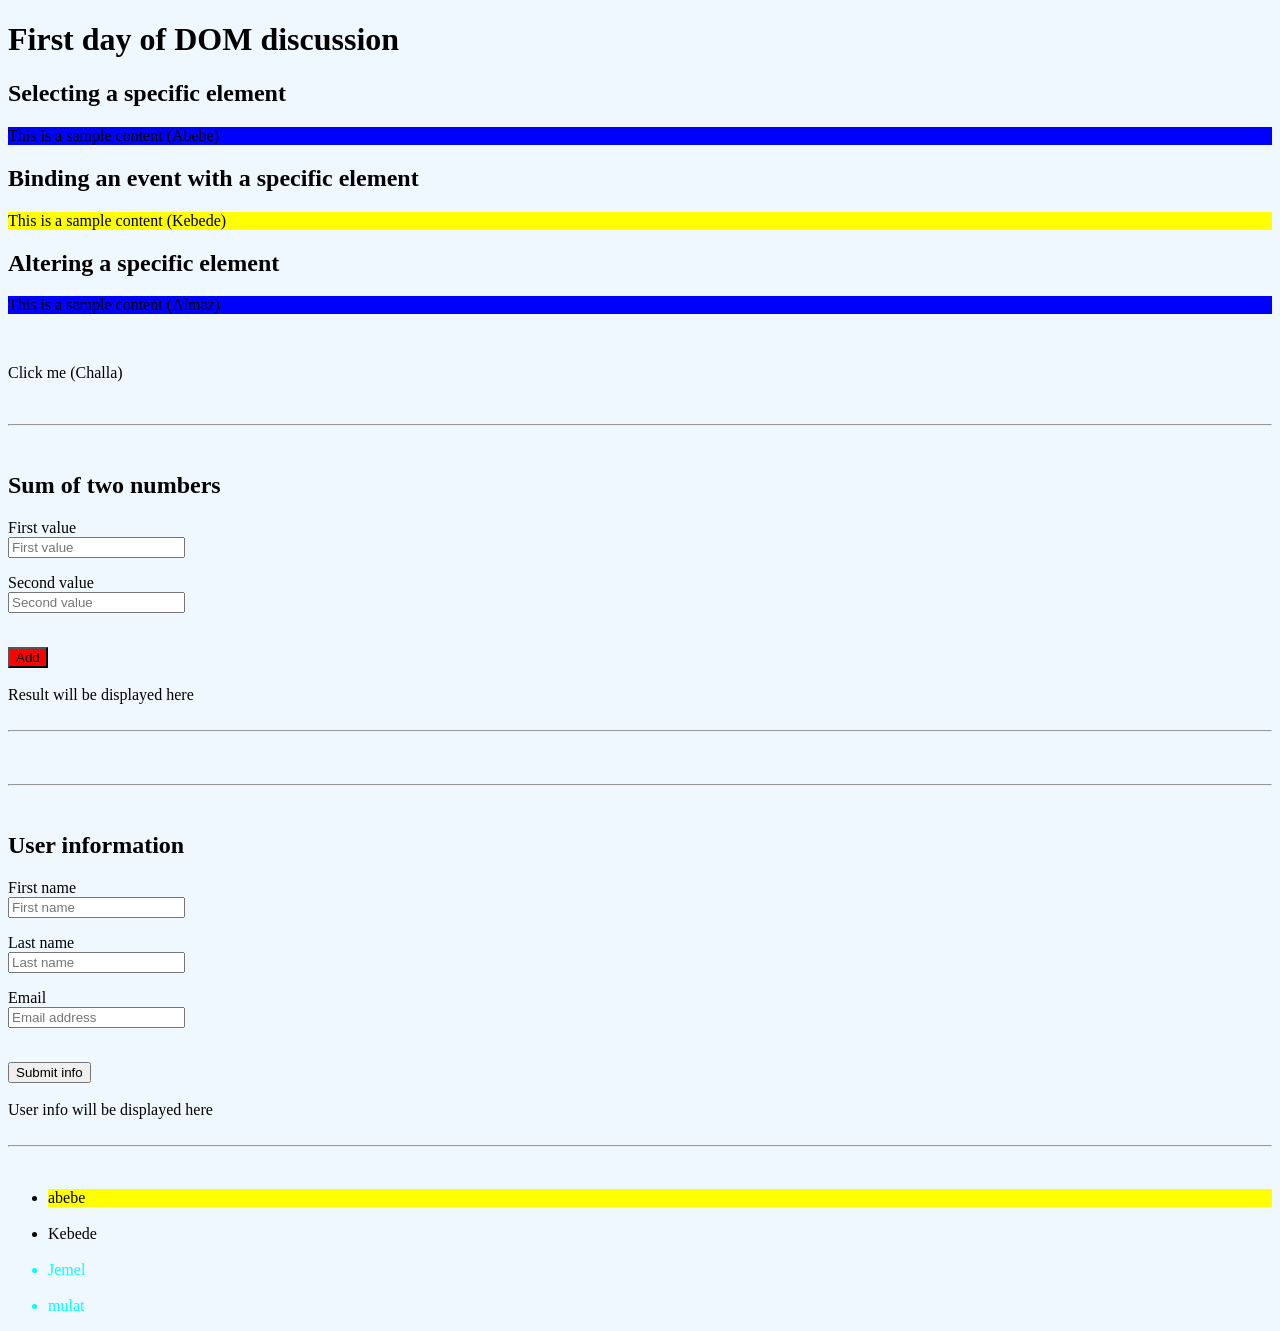
==== index.html @ f17bcd92 "update" ====
<!DOCTYPE html>
<html lang="en">
  <head>
    <meta charset="UTF-8" />
    <meta name="viewport" content="width=device-width, initial-scale=1.0" />
    <title>DOM Examples</title>
    <link rel="stylesheet" href="css/styles.css">
    <!-- <script src="js/scripts.js" defer></script> -->
    <script src="js/practice.js" defer></script>
  </head>
  <body>
    <h1>DOM Manipulation Examples</h1>

    <h2>Selecting a specific element</h2>
    <p id="abebe" class="red">This is a sample content (Abebe)</p>
    <h2>Binding an event with a specific element</h2>
    <p id="kebede" class="yellow">This is a sample content (Kebede)</p>
    <h2>Altering a specific element</h2>
    <p id="almaz" class="blue">This is a sample content (Almaz)</p>
    <br />
    <p id="challa">Click me (Challa)</p>

    <br />
    <hr />
    <br />

    <h2>Sum of two numbers</h2>
    <form id="adder" action="#" method="POST">
      <div class="form-values">
        <p>
          First value<br />
          <input type="text" name="first-value" placeholder="First value" />
        </p>
        <p>
          Second value<br />
          <input type="text" name="second-value" placeholder="Second value" />
        </p>
      </div>
      <br />
      <button id="submitButton" type="submit">Add</button>
    </form>
    <br />
    <div id="sum">Result will be displayed here</div>
    <br />
    <hr />
    <br />

    <br />
    <hr />
    <br />

    <h2>User information</h2>
    <form id="userInfo" action="#" method="POST">
      <div class="form-values">
        <p>
          First name<br />
          <input type="text" name="first-name" placeholder="First name" />
        </p>
        <p>
          Last name<br />
          <input type="text" name="last-name" placeholder="Last name" />
        </p>
        <p>
          Email<br />
          <input type="text" name="email" placeholder="Email address" />
        </p>
      </div>
      <br />
      <button class="abebe kebede almaz" id="submitButton" type="submit">Submit info</button>
    </form>
    <br />
    <div id="confirmation">User info will be displayed here</div>
    <br />
    <hr />
    <br />

    <div>
      <ul>
        <li class="rip" id="kp">abebe</li> <br>
        <li class="rup" id="op">Kebede</li> <br>
        <li class="rip"  id="io">Jemel</li><br>
        <li class="rup" id="uo">mulat</li>
      </ul>
    </div>

    <script src="js/scripts.js"></script>
  </body>
</html>
---- css/styles.css ----
body {
  background-color: aliceblue;
}
#kebede{
  background-color: yellow;
}
.blue{
  background-color: blue;
}
.red{
  background-color: red;
}
.rip{
  background-color: blue
  ;
}
.yt{
  background-color: yellow;
}
.jk{
  background-color: whitesmoke;
}
.pink{
  color: aqua;
}
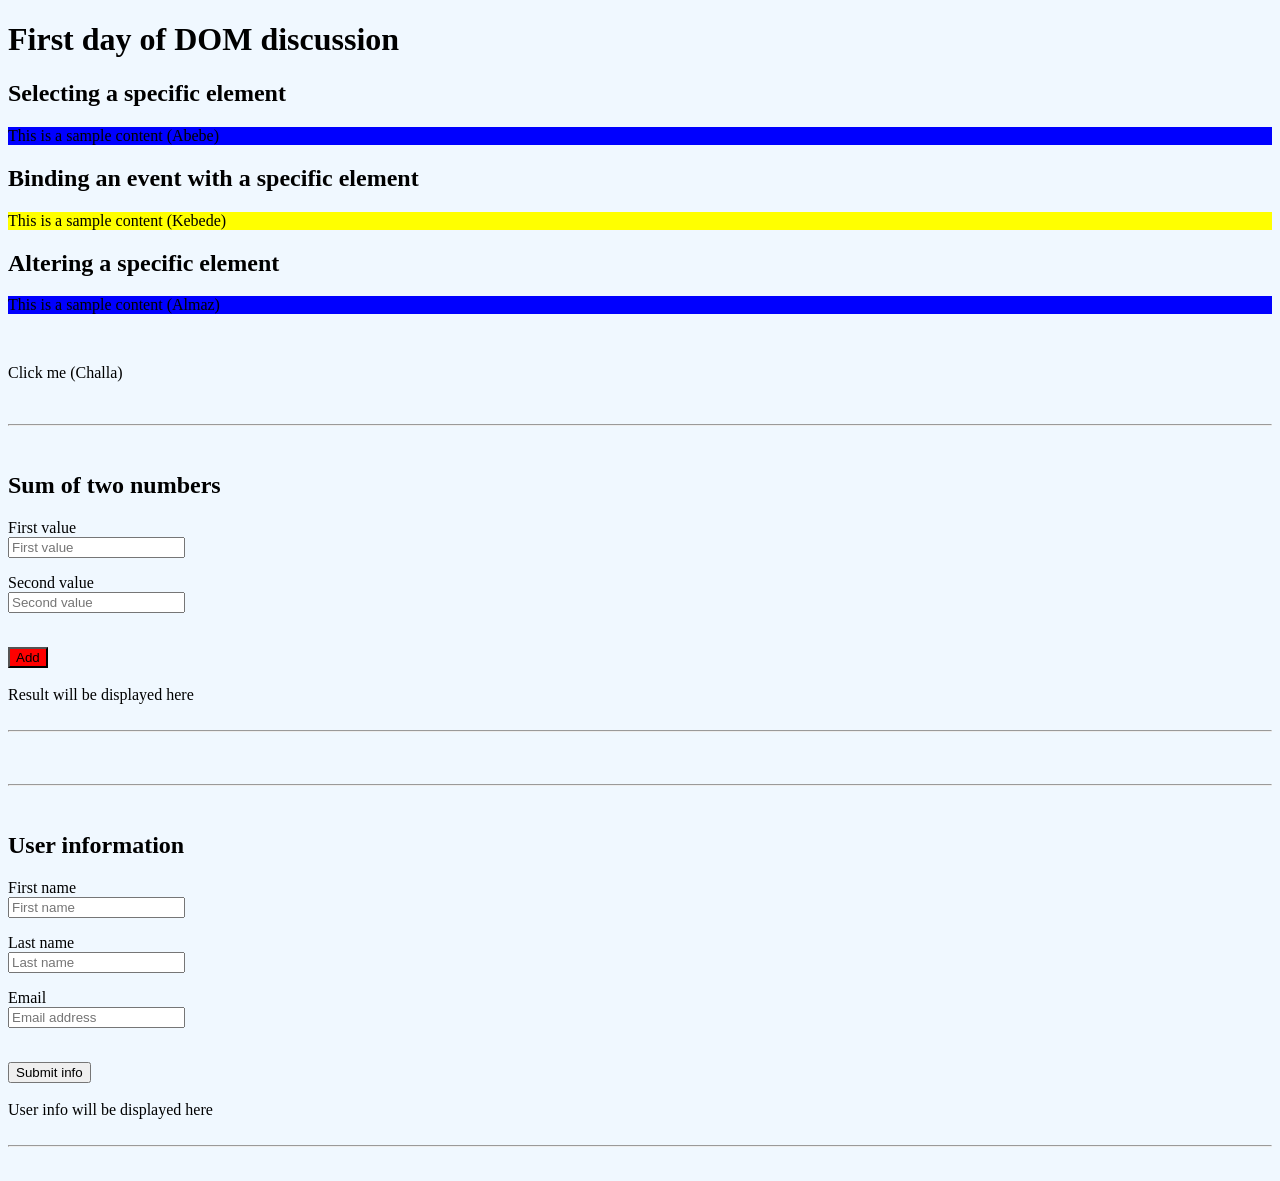
==== commit 65f3d3c7: "update" ====
--- a/index.html
+++ b/index.html
@@ -74,14 +74,7 @@
     <hr />
     <br />
 
-    <div>
-      <ul>
-        <li class="rip" id="kp">abebe</li> <br>
-        <li class="rup" id="op">Kebede</li> <br>
-        <li class="rip"  id="io">Jemel</li><br>
-        <li class="rup" id="uo">mulat</li>
-      </ul>
-    </div>
+ 
 
     <script src="js/scripts.js"></script>
   </body>
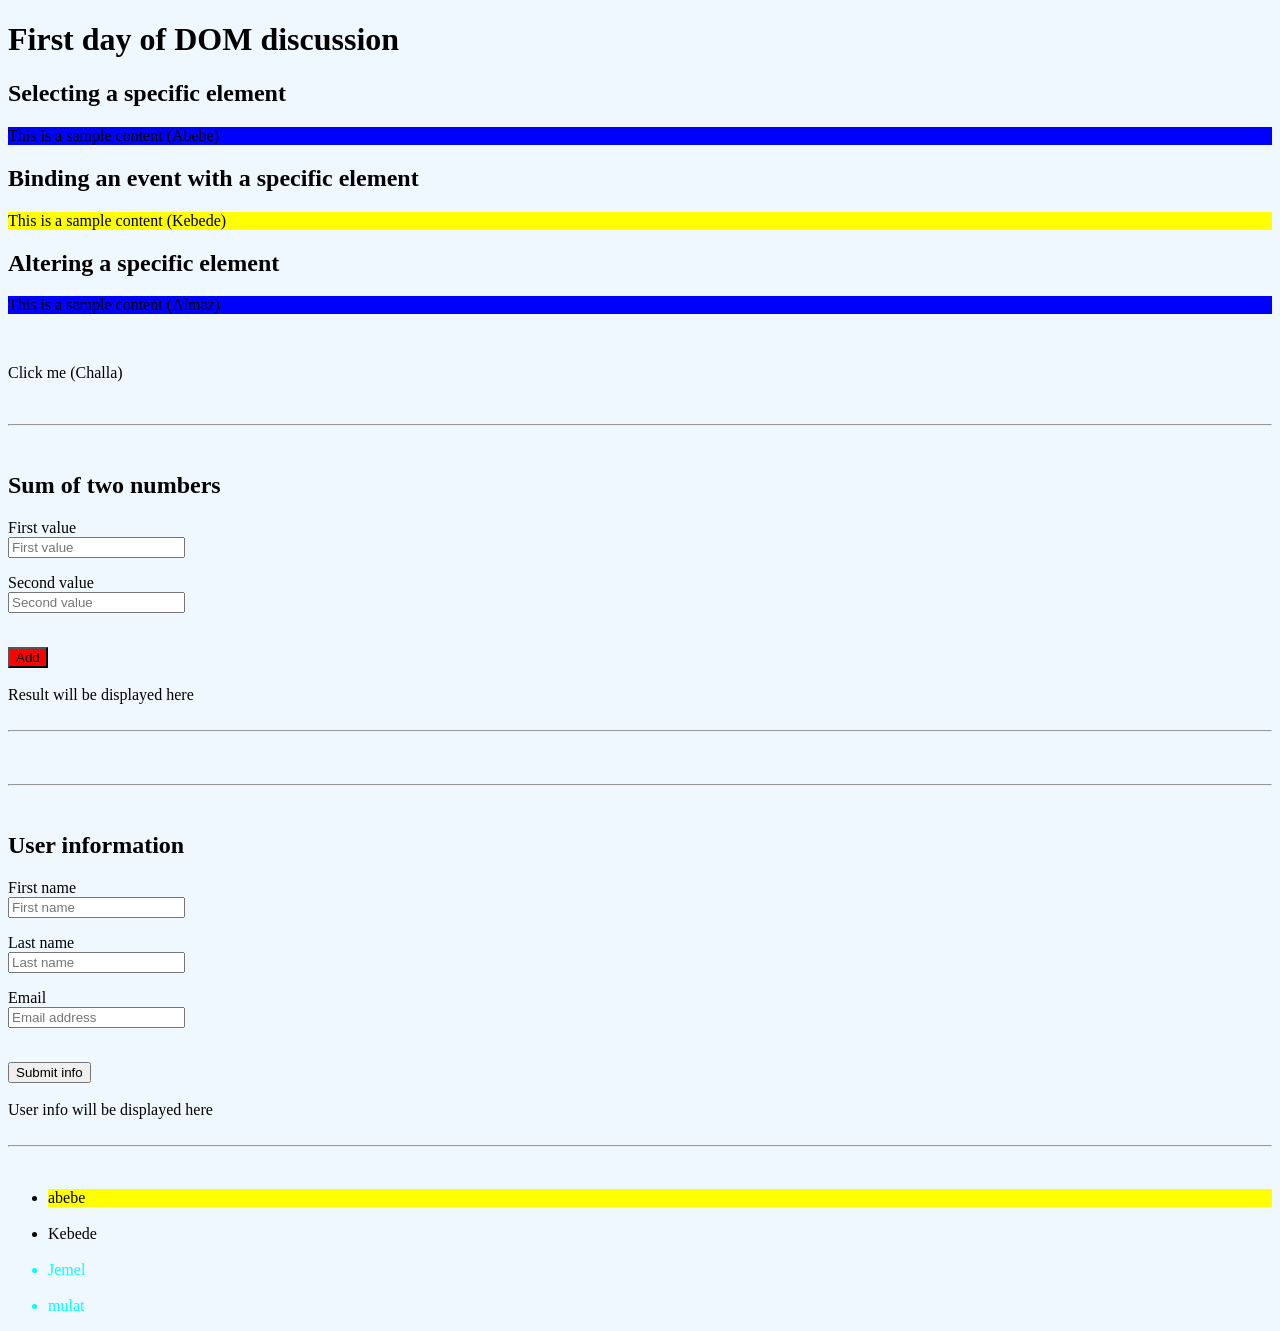
==== commit dbbb575f: "update" ====
--- a/index.html
+++ b/index.html
@@ -74,7 +74,14 @@
     <hr />
     <br />
 
- 
+    <div>
+      <ul>
+        <li class="rip" id="kp">abebe</li> <br>
+        <li class="rup" id="op">Kebede</li> <br>
+        <li class="rip"  id="io">Jemel</li><br>
+        <li class="rup" id="uo">mulat</li>
+      </ul>
+    </div>
 
     <script src="js/scripts.js"></script>
   </body>
